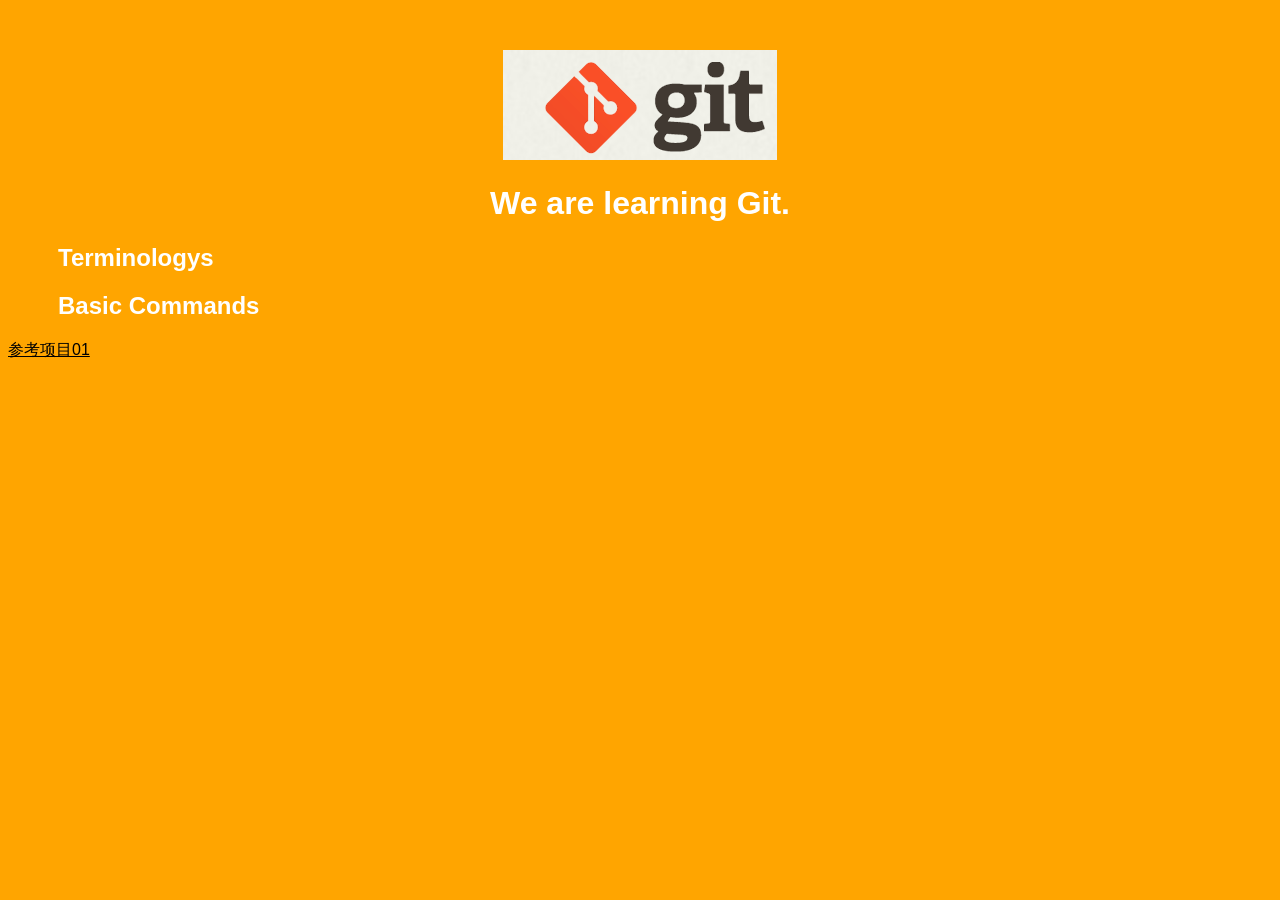
==== index.html @ cf52a5fc "add commit index" ====
<!DOCTYPE html>
<html>
<head>
    <title>Git Demo</title>
    <link rel="stylesheet" type="text/css" href="styles/style.css">
</head>
<body>
    <header>
        <img id="header-img" src="images/git-logo.png">
        <h1 id='header-words'>We are learning Git.</h1> 
    </header>

    <section>
        <div class="accordion"><h1>Terminologys</h1></div>
            <div class="panel">
                <ol>
                    <li>bore haha</li>
                    <li>add hahaha</li>
                    <li></li>
                    <li></li>
                    <li></li>
                    <li></li>
                    <li></li>
                    <li></li>
                    <li></li>
                    <li></li>
                </ol>     
            </div>
        <div class="accordion"><h1>Basic Commands</h1></div>
            <div class="panel">
                <ol>
                    <li>config</li>
                    <li></li>
                    <li></li>
                    <li></li>
                    <li></li>
                    <li></li>
                    <li></li>
                    <li></li>
                    <li></li>
                    <li></li>
                </ol>
            </div>
        </div>
    </section>
    <footer>
	    <p>
	    	<a href="https://github.com">参考项目01</a>
	    </p>
	</footer>	    
	
    <script src="js/script.js"></script> 
</body>
</html>
---- styles/style.css ----
body{
  background-color: orange;
  font-family: 'Monaco', sans-serif;
  color: white;
}

body a{
  color: black;
}

header{
  text-align: center;
  margin-top: 50px;
}

h3{
  color: red;
}

header-img{
  width: 400px;
}

header-words{
  line-height: 10px;
  font-size: 50px;
  font-family: 'Monaco', sans-serif;
  margin-bottom: 75px;
}

section{
  padding: 0 50px 0px 50px;
  text-align: left;
}

div.accordion {
  cursor: pointer;
  border: none;
  outline: none;
}

div.accordion.active, div.accordion:hover {
  background-color: white;
  color: #1D2031;
}

div.panel {
  padding: 0 18px 0 0;
  display: none;
}
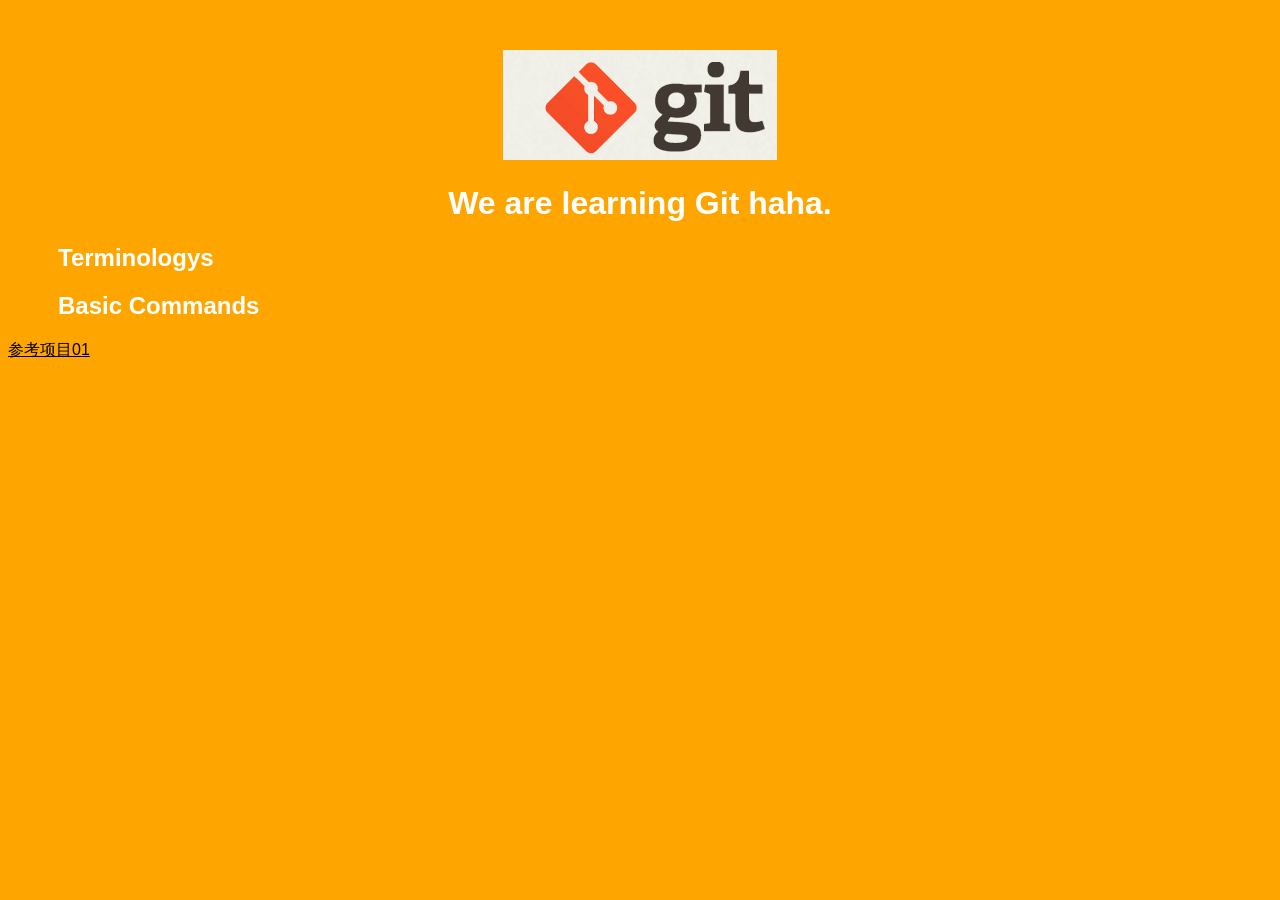
==== commit b0014e8b: "Change head" ====
--- a/index.html
+++ b/index.html
@@ -7,7 +7,7 @@
 <body>
     <header>
         <img id="header-img" src="images/git-logo.png">
-        <h1 id='header-words'>We are learning Git.</h1> 
+        <h1 id='header-words'>We are learning Git haha.</h1> 
     </header>
 
     <section>
@@ -16,7 +16,7 @@
                 <ol>
                     <li>bore haha</li>
                     <li>add hahaha</li>
-                    <li></li>
+                    <li>no fast-forward </li>
                     <li></li>
                     <li></li>
                     <li></li>
@@ -30,8 +30,9 @@
             <div class="panel">
                 <ol>
                     <li>config</li>
-                    <li></li>
-                    <li></li>
+                    <li>hahahhahaha</li>
+                    <li> move haha</li>
+                    <li> alread zb</li>
                     <li></li>
                     <li></li>
                     <li></li>
